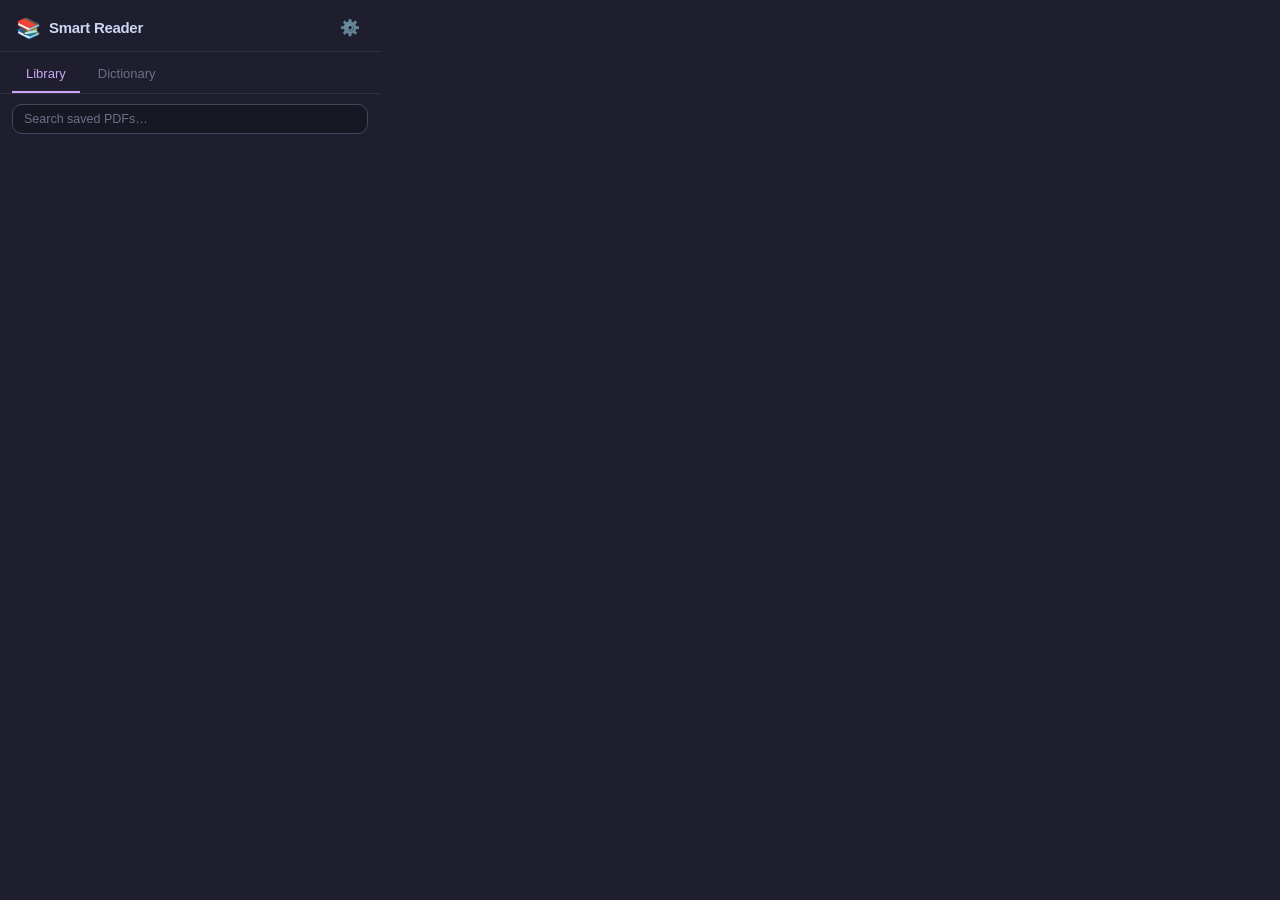
==== popup.html @ f028af32 "Initial release of Smart Reader Chrome extension Detects PDFs while browsing and prompts to save the" ====
<!DOCTYPE html>
<html lang="en">
<head>
  <meta charset="UTF-8">
  <meta name="viewport" content="width=device-width, initial-scale=1.0">
  <title>Smart Reader</title>
  <link rel="stylesheet" href="popup.css">
</head>
<body>
  <div class="container">
    <header>
      <div class="logo">
        <span class="logo-icon">📚</span>
        <span class="logo-text">Smart Reader</span>
      </div>
      <div class="header-actions">
        <button class="icon-btn" id="btn-settings" title="Settings">⚙️</button>
      </div>
    </header>

    <!-- Tabs -->
    <nav class="tabs">
      <button class="tab active" data-tab="library">Library</button>
      <button class="tab" data-tab="dictionary">Dictionary</button>
    </nav>

    <!-- Library Tab -->
    <div class="tab-content active" id="tab-library">
      <div class="search-row">
        <input type="text" id="library-search" placeholder="Search saved PDFs…" class="search-input">
      </div>
      <div id="library-list" class="list"></div>
      <div id="library-empty" class="empty hidden">
        <span>📂</span>
        <p>No PDFs saved yet.<br>Browse a PDF and click <strong>Save</strong>.</p>
      </div>
    </div>

    <!-- Dictionary Tab -->
    <div class="tab-content" id="tab-dictionary">
      <div class="search-row">
        <input type="text" id="dict-search" placeholder="Search your dictionary…" class="search-input">
        <button class="icon-btn" id="btn-export" title="Export CSV">⬇️</button>
      </div>
      <div id="dict-list" class="list"></div>
      <div id="dict-empty" class="empty hidden">
        <span>📖</span>
        <p>No words yet.<br>Select text on any page and choose<br><strong>Add to Dictionary</strong>.</p>
      </div>
    </div>

    <!-- Settings Panel (overlay) -->
    <div id="settings-panel" class="settings-panel hidden">
      <div class="settings-header">
        <span>Settings</span>
        <button class="icon-btn" id="btn-settings-close">✕</button>
      </div>
      <label class="setting-row">
        <span>Translate to</span>
        <select id="setting-lang">
          <option value="TR">Turkish (TR)</option>
          <option value="DE">German (DE)</option>
          <option value="FR">French (FR)</option>
          <option value="ES">Spanish (ES)</option>
          <option value="AR">Arabic (AR)</option>
          <option value="ZH">Chinese (ZH)</option>
          <option value="JA">Japanese (JA)</option>
          <option value="RU">Russian (RU)</option>
          <option value="PT">Portuguese (PT)</option>
          <option value="IT">Italian (IT)</option>
        </select>
      </label>
      <label class="setting-row">
        <span>Highlight color</span>
        <input type="color" id="setting-color" value="#FFD700">
      </label>
      <div class="setting-row danger-zone">
        <span>Clear all data</span>
        <button class="btn-danger" id="btn-clear-all">Clear</button>
      </div>
    </div>
  </div>

  <script src="popup.js"></script>
</body>
</html>
---- popup.css ----
/* Smart Reader – Popup Styles */

*, *::before, *::after { box-sizing: border-box; margin: 0; padding: 0; }

:root {
  --bg0: #1e1e2e;
  --bg1: #181825;
  --bg2: #313244;
  --bg3: #45475a;
  --text: #cdd6f4;
  --subtext: #a6adc8;
  --muted: #6c7086;
  --accent: #cba6f7;
  --blue: #89b4fa;
  --green: #a6e3a1;
  --red: #f38ba8;
  --yellow: #f9e2af;
  --radius: 10px;
}

body {
  font-family: -apple-system, BlinkMacSystemFont, "Segoe UI", sans-serif;
  background: var(--bg0);
  color: var(--text);
  width: 380px;
  min-height: 480px;
  font-size: 13px;
  overflow-x: hidden;
}

.container { display: flex; flex-direction: column; height: 100%; min-height: 480px; }

/* ── Header ──────────────────────────────────────────────────────────────── */
header {
  display: flex;
  align-items: center;
  justify-content: space-between;
  padding: 14px 16px 10px;
  border-bottom: 1px solid var(--bg2);
}
.logo { display: flex; align-items: center; gap: 8px; }
.logo-icon { font-size: 20px; }
.logo-text { font-size: 15px; font-weight: 700; color: var(--text); letter-spacing: -0.3px; }
.header-actions { display: flex; gap: 4px; }

/* ── Tabs ────────────────────────────────────────────────────────────────── */
.tabs {
  display: flex;
  gap: 4px;
  padding: 8px 12px 0;
  border-bottom: 1px solid var(--bg2);
}
.tab {
  background: none;
  border: none;
  color: var(--muted);
  font-family: inherit;
  font-size: 13px;
  font-weight: 500;
  padding: 6px 14px 10px;
  cursor: pointer;
  border-bottom: 2px solid transparent;
  transition: color 0.15s, border-color 0.15s;
}
.tab:hover { color: var(--subtext); }
.tab.active { color: var(--accent); border-bottom-color: var(--accent); }

/* ── Tab content ─────────────────────────────────────────────────────────── */
.tab-content { display: none; flex-direction: column; flex: 1; padding: 10px 12px; }
.tab-content.active { display: flex; }

/* ── Search ──────────────────────────────────────────────────────────────── */
.search-row {
  display: flex;
  gap: 6px;
  margin-bottom: 10px;
  align-items: center;
}
.search-input {
  flex: 1;
  background: var(--bg1);
  border: 1px solid var(--bg3);
  color: var(--text);
  border-radius: var(--radius);
  padding: 7px 11px;
  font-family: inherit;
  font-size: 12.5px;
  outline: none;
  transition: border-color 0.15s;
}
.search-input::placeholder { color: var(--muted); }
.search-input:focus { border-color: var(--accent); }

/* ── Buttons ─────────────────────────────────────────────────────────────── */
.icon-btn {
  background: none;
  border: none;
  cursor: pointer;
  font-size: 16px;
  padding: 4px;
  border-radius: 6px;
  opacity: 0.7;
  transition: opacity 0.15s, background 0.15s;
}
.icon-btn:hover { opacity: 1; background: var(--bg2); }
.btn-danger {
  background: transparent;
  border: 1px solid var(--red);
  color: var(--red);
  font-family: inherit;
  font-size: 12px;
  padding: 4px 12px;
  border-radius: 7px;
  cursor: pointer;
  transition: background 0.15s;
}
.btn-danger:hover { background: rgba(243,139,168,0.12); }

/* ── List ────────────────────────────────────────────────────────────────── */
.list {
  display: flex;
  flex-direction: column;
  gap: 6px;
  overflow-y: auto;
  max-height: 340px;
  padding-right: 2px;
}
.list::-webkit-scrollbar { width: 4px; }
.list::-webkit-scrollbar-track { background: transparent; }
.list::-webkit-scrollbar-thumb { background: var(--bg3); border-radius: 4px; }

/* ── Library item ────────────────────────────────────────────────────────── */
.lib-item {
  display: flex;
  align-items: flex-start;
  gap: 10px;
  background: var(--bg1);
  border: 1px solid var(--bg2);
  border-radius: var(--radius);
  padding: 10px 12px;
  transition: border-color 0.15s;
}
.lib-item:hover { border-color: var(--bg3); }
.lib-icon { font-size: 20px; flex-shrink: 0; margin-top: 1px; }
.lib-info { flex: 1; min-width: 0; }
.lib-title {
  font-size: 13px;
  font-weight: 600;
  color: var(--text);
  white-space: nowrap;
  overflow: hidden;
  text-overflow: ellipsis;
}
.lib-url {
  font-size: 11px;
  color: var(--muted);
  white-space: nowrap;
  overflow: hidden;
  text-overflow: ellipsis;
  margin-top: 2px;
}
.lib-date { font-size: 10px; color: var(--muted); margin-top: 3px; }
.lib-actions { display: flex; gap: 4px; align-items: center; flex-shrink: 0; }
.lib-open {
  background: var(--bg2);
  border: none;
  color: var(--blue);
  font-size: 11px;
  padding: 4px 9px;
  border-radius: 6px;
  cursor: pointer;
  font-family: inherit;
  white-space: nowrap;
  transition: background 0.15s;
}
.lib-open:hover { background: var(--bg3); }
.lib-delete {
  background: none;
  border: none;
  color: var(--muted);
  cursor: pointer;
  font-size: 13px;
  padding: 2px 4px;
  border-radius: 5px;
  transition: color 0.15s;
}
.lib-delete:hover { color: var(--red); }

/* ── Dictionary item ─────────────────────────────────────────────────────── */
.dict-item {
  background: var(--bg1);
  border: 1px solid var(--bg2);
  border-radius: var(--radius);
  padding: 10px 12px;
  transition: border-color 0.15s;
}
.dict-item:hover { border-color: var(--bg3); }
.dict-item-header {
  display: flex;
  align-items: center;
  justify-content: space-between;
  gap: 8px;
}
.dict-word {
  font-size: 14px;
  font-weight: 700;
  color: var(--accent);
}
.dict-delete {
  background: none;
  border: none;
  color: var(--muted);
  cursor: pointer;
  font-size: 13px;
  padding: 2px 4px;
  border-radius: 5px;
  flex-shrink: 0;
  transition: color 0.15s;
}
.dict-delete:hover { color: var(--red); }
.dict-definition {
  font-size: 12.5px;
  color: var(--subtext);
  margin-top: 5px;
  line-height: 1.5;
}
.dict-translation {
  display: inline-block;
  margin-top: 5px;
  background: var(--bg2);
  color: var(--green);
  font-size: 11.5px;
  padding: 2px 9px;
  border-radius: 20px;
}
.dict-date { font-size: 10px; color: var(--muted); margin-top: 5px; }

/* ── Empty state ─────────────────────────────────────────────────────────── */
.empty {
  display: flex;
  flex-direction: column;
  align-items: center;
  justify-content: center;
  flex: 1;
  gap: 10px;
  padding: 32px 16px;
  text-align: center;
}
.empty span { font-size: 36px; }
.empty p { color: var(--muted); line-height: 1.6; font-size: 13px; }
.empty strong { color: var(--subtext); }
.hidden { display: none !important; }

/* ── Settings panel ──────────────────────────────────────────────────────── */
.settings-panel {
  position: absolute;
  inset: 0;
  background: var(--bg0);
  z-index: 100;
  display: flex;
  flex-direction: column;
  padding: 0 16px 16px;
}
.settings-header {
  display: flex;
  align-items: center;
  justify-content: space-between;
  padding: 14px 0 12px;
  border-bottom: 1px solid var(--bg2);
  font-size: 15px;
  font-weight: 700;
  margin-bottom: 16px;
}
.setting-row {
  display: flex;
  align-items: center;
  justify-content: space-between;
  padding: 12px 0;
  border-bottom: 1px solid var(--bg2);
  gap: 12px;
  font-size: 13px;
  color: var(--subtext);
}
.setting-row select,
.setting-row input[type="color"] {
  background: var(--bg1);
  border: 1px solid var(--bg3);
  color: var(--text);
  border-radius: 7px;
  padding: 5px 8px;
  font-family: inherit;
  font-size: 12px;
  cursor: pointer;
  outline: none;
}
.setting-row input[type="color"] {
  width: 48px;
  height: 32px;
  padding: 2px 4px;
  cursor: pointer;
}
.danger-zone span { color: var(--red); }
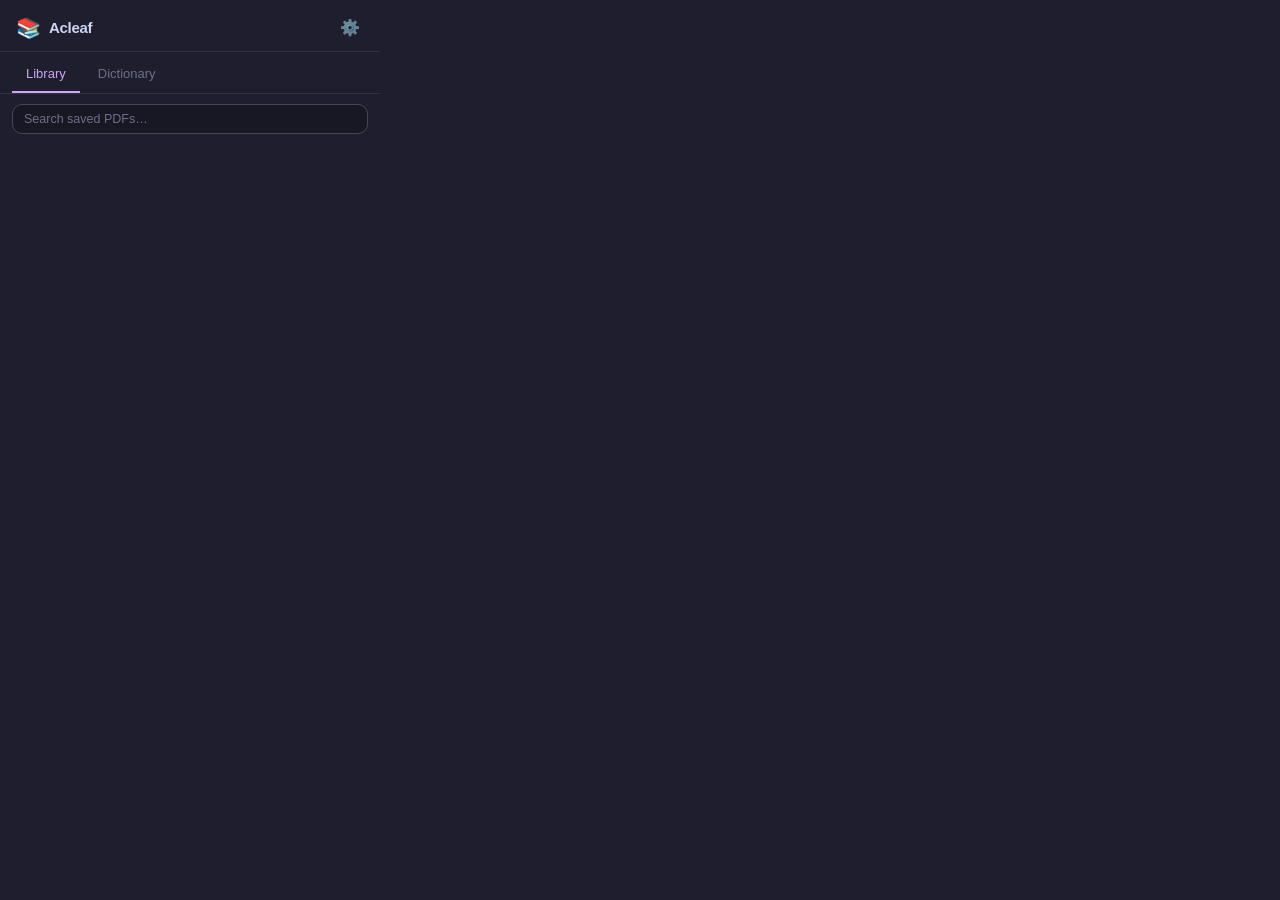
==== commit 0e845ab9: "Rename app from Smart Reader to Acleaf Co-Authored-By: Claude Sonnet 4.6 <noreply@anthropic.com>" ====
--- a/popup.html
+++ b/popup.html
@@ -3,7 +3,7 @@
 <head>
   <meta charset="UTF-8">
   <meta name="viewport" content="width=device-width, initial-scale=1.0">
-  <title>Smart Reader</title>
+  <title>Acleaf</title>
   <link rel="stylesheet" href="popup.css">
 </head>
 <body>
@@ -11,7 +11,7 @@
     <header>
       <div class="logo">
         <span class="logo-icon">📚</span>
-        <span class="logo-text">Smart Reader</span>
+        <span class="logo-text">Acleaf</span>
       </div>
       <div class="header-actions">
         <button class="icon-btn" id="btn-settings" title="Settings">⚙️</button>
--- a/popup.css
+++ b/popup.css
@@ -1,4 +1,4 @@
-/* Smart Reader – Popup Styles */
+/* Acleaf – Popup Styles */
 
 *, *::before, *::after { box-sizing: border-box; margin: 0; padding: 0; }
 
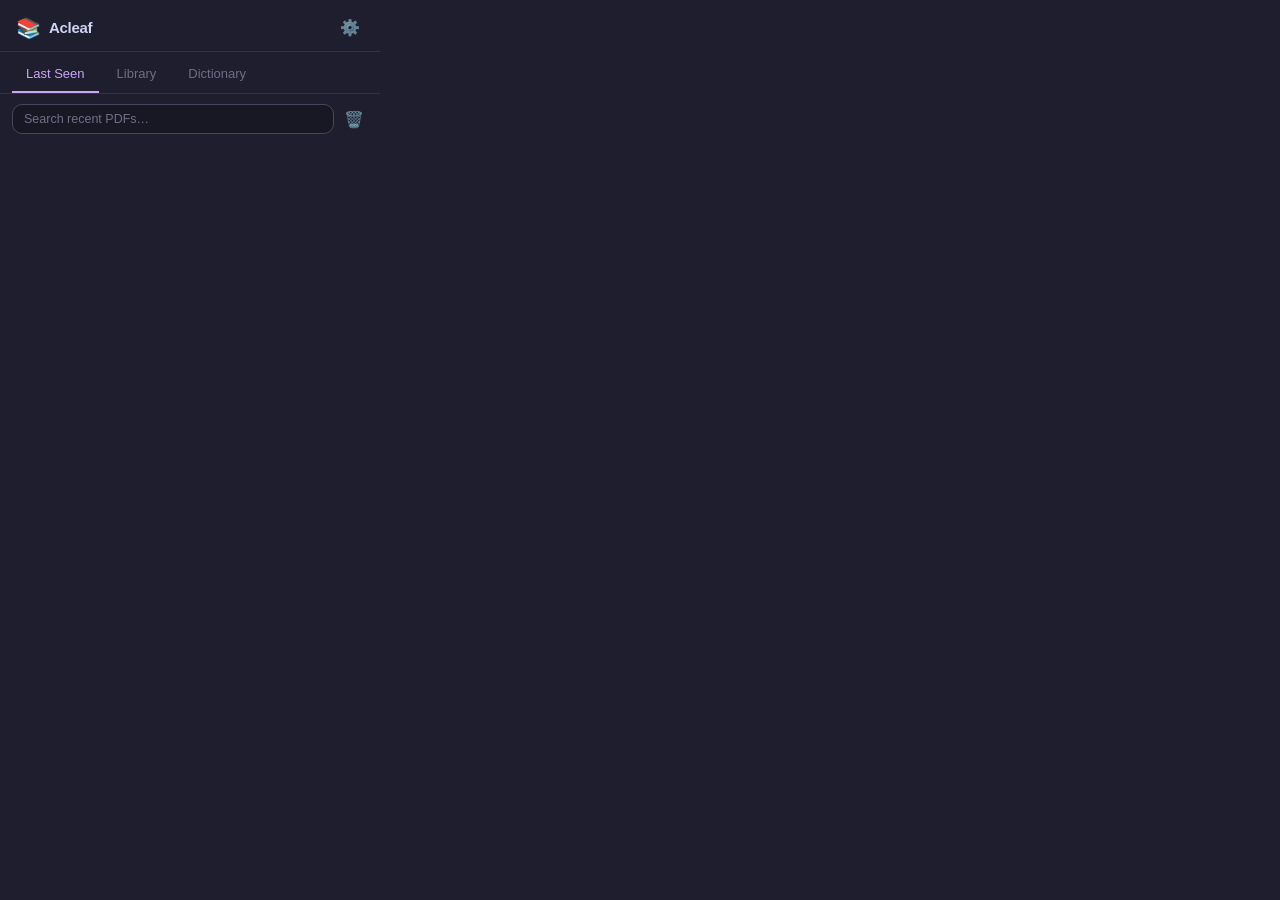
==== commit d488b6ed: "Add Last Seen section with auto-save on PDF open - Every PDF opened is automatically saved to Last S" ====
--- a/popup.html
+++ b/popup.html
@@ -20,12 +20,26 @@
 
     <!-- Tabs -->
     <nav class="tabs">
-      <button class="tab active" data-tab="library">Library</button>
+      <button class="tab active" data-tab="lastseen">Last Seen</button>
+      <button class="tab" data-tab="library">Library</button>
       <button class="tab" data-tab="dictionary">Dictionary</button>
     </nav>
 
+    <!-- Last Seen Tab -->
+    <div class="tab-content active" id="tab-lastseen">
+      <div class="search-row">
+        <input type="text" id="lastseen-search" placeholder="Search recent PDFs…" class="search-input">
+        <button class="icon-btn" id="btn-clear-lastseen" title="Clear history">🗑️</button>
+      </div>
+      <div id="lastseen-list" class="list"></div>
+      <div id="lastseen-empty" class="empty hidden">
+        <span>🕓</span>
+        <p>No PDFs opened yet.<br>Open any PDF and it will appear here <strong>automatically</strong>.</p>
+      </div>
+    </div>
+
     <!-- Library Tab -->
-    <div class="tab-content active" id="tab-library">
+    <div class="tab-content" id="tab-library">
       <div class="search-row">
         <input type="text" id="library-search" placeholder="Search saved PDFs…" class="search-input">
       </div>
@@ -78,6 +92,10 @@
         <span>Clear all data</span>
         <button class="btn-danger" id="btn-clear-all">Clear</button>
       </div>
+      <div class="setting-row danger-zone">
+        <span>Clear Last Seen history</span>
+        <button class="btn-danger" id="btn-clear-lastseen-settings">Clear</button>
+      </div>
     </div>
   </div>
 
--- a/popup.css
+++ b/popup.css
@@ -186,6 +186,19 @@
 }
 .lib-delete:hover { color: var(--red); }
 
+.lib-save-from-ls {
+  background: none;
+  border: none;
+  cursor: pointer;
+  font-size: 13px;
+  padding: 2px 4px;
+  border-radius: 5px;
+  opacity: 0.6;
+  transition: opacity 0.15s;
+}
+.lib-save-from-ls:hover { opacity: 1; }
+.lib-save-from-ls:disabled { opacity: 0.3; cursor: default; }
+
 /* ── Dictionary item ─────────────────────────────────────────────────────── */
 .dict-item {
   background: var(--bg1);
